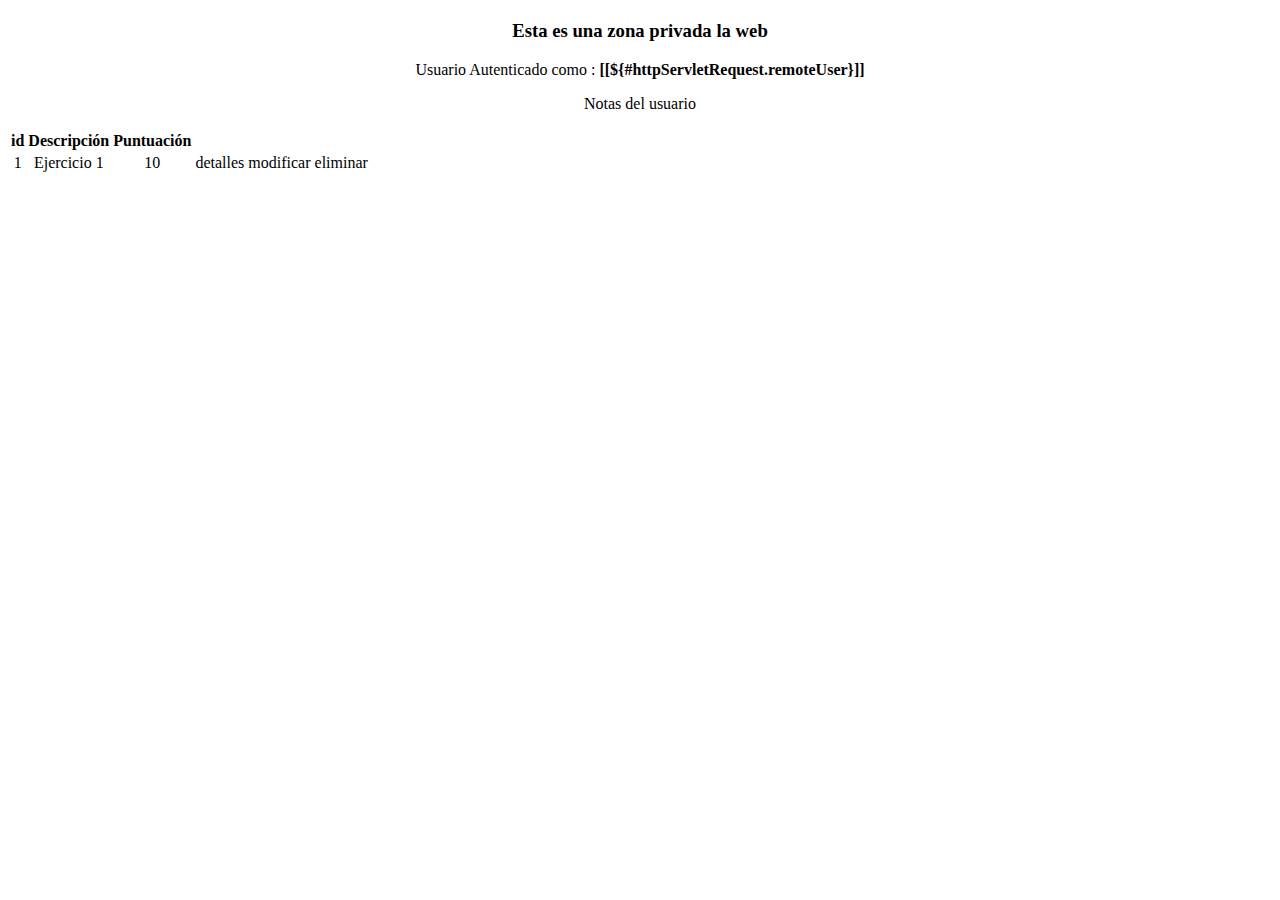
==== sdi1201-lab-spring/src/main/resources/templates/home.html @ 87009e84 "SDI-SpringBoot- 5 - Autenticación y control de acceso" ====
<!DOCTYPE html>
<html lang="en">
<head th:replace="fragments/head"/>
<body>
<nav th:replace="fragments/nav"/>
<div class="container" style="text-align: center">
<h2 th:text="#{welcome.message}"></h2>
<h3>Esta es una zona privada la web</h3>
<p>
Usuario Autenticado como :
<b th:inline="text"> [[${#httpServletRequest.remoteUser}]] </b>
</p>
<p>
 Notas del usuario
</p>
 <div class="table-responsive">
 <table class="table table-hover" >
 <thead>
 <tr>
 <th class="col-md-1">id</th>
 <th>Descripción</th>
 <th>Puntuación</th>
<th class="col-md-1"> </th>
<th class="col-md-1"> </th>
<th class="col-md-1"> </th>
 </tr>
 </thead>
<tbody>
 <tr th:each="mark : ${markList}">
 <td th:text="${mark.id}"> 1</td>
 <td th:text="${mark.description}"> Ejercicio 1</td>
 <td th:text="${mark.score}">10</td>
 <td><a th:href="${'/mark/details/' + mark.id}">detalles</a></td>
 <td><a th:href="${'/mark/edit/' + mark.id}">modificar</a></td>
 <td><a th:href="${'/mark/delete/' + mark.id}">eliminar</a></td>
 </tr>
</tbody>
 </table>
 </div>
</div>
<footer th:replace="fragments/footer"/>
</body>
</html>
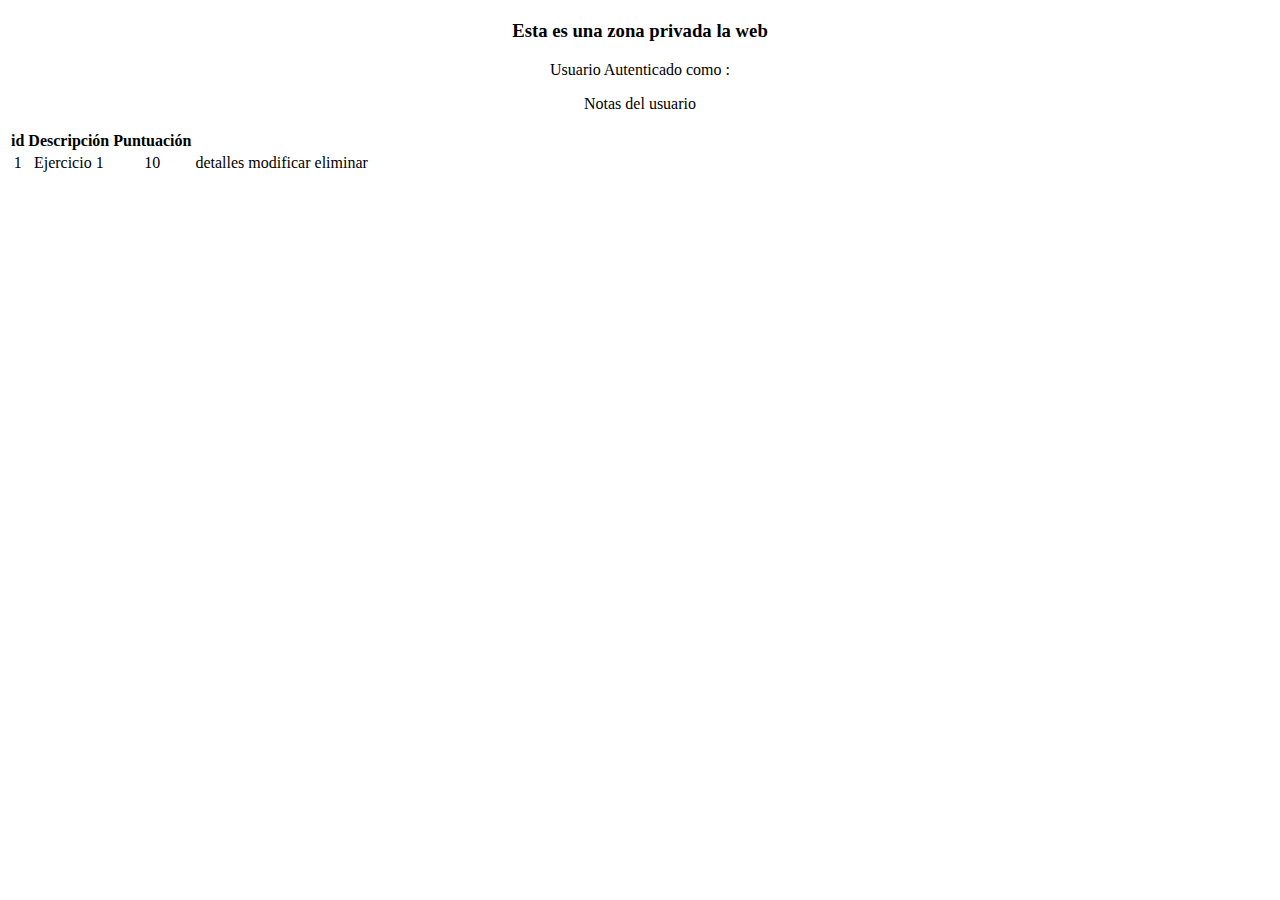
==== commit 7e42341d: "SDI-SpringBoot-Sesión-4.3-Control de acceso por roles" ====
--- a/sdi1201-lab-spring/src/main/resources/templates/home.html
+++ b/sdi1201-lab-spring/src/main/resources/templates/home.html
@@ -8,7 +8,7 @@
 <h3>Esta es una zona privada la web</h3>
 <p>
 Usuario Autenticado como :
-<b th:inline="text"> [[${#httpServletRequest.remoteUser}]] </b>
+<b sec:authentication="principal.username"  th:inline="text">  </b>
 </p>
 <p>
  Notas del usuario
